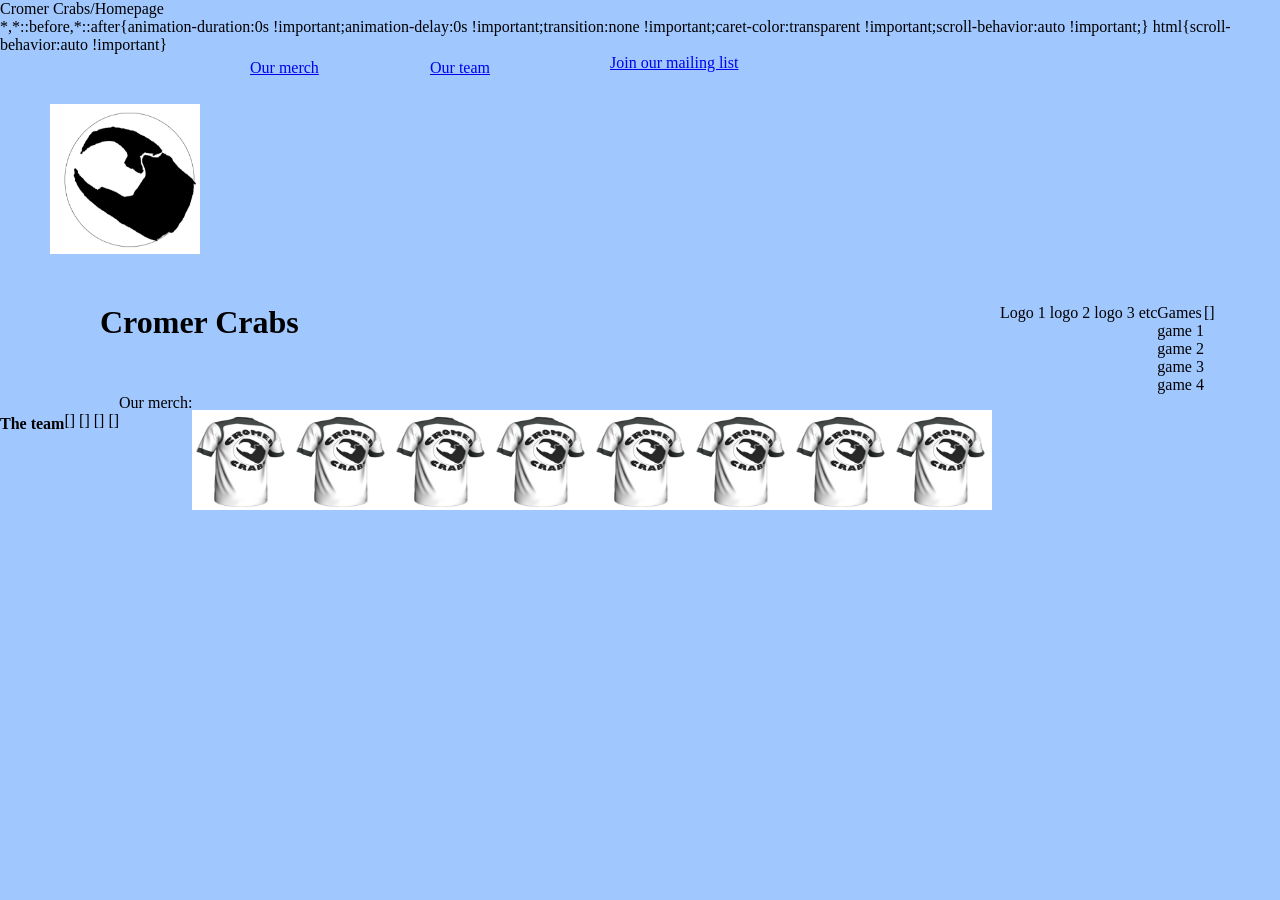
==== Homepage.html @ 5f4bd742 "images are working and now adding everything needed" ====
<!DOCTYPE html>
<html lang="en">
    <head>
        <title>Cromer Crabs/Homepage</title>
        <meta charset="UTF-8">
        <meta name="viewport" content="width=device-width, initial-scale=1.0">
        <link rel="stylesheet" href="HomeStylesheet.css">
    </head>
    <body>
        <div id="logo"><img src="real logo design 1 .png" alt="Cromer Crabs Logo" style="width:150px;height:150px;"></div>
        <div id="Nav">
            <a id="NavMerch" href="MerchStore.html">Our merch</a>
            <a id="NavTeam" href="TeamPage.html">Our team</a>
            <a id="MailingList" href="MailingList.html">Join our mailing list</a>
        </div>
        <div id="PageTitle">
            <h1 id="pagetitle">Cromer Crabs</h1>
        </div>
        <div id="Socials">Logo 1 logo 2 logo 3 etc</div>
        <div id="GamesList"> Games <br> game 1 <br> game 2 <br> game 3 <br> game 4</div>
        <div id="Events">[]</div>
        <div id="TeamProfiles"><h4>The team</h4><br> [] [] [] []</div>
        <div id="Merch page">Our merch:</div>
        <div id="MerchPreview">
            <p id="TopRow">
                <img id="MerchImg1" src="Cromer Crabs Merch.png" alt="Merch item" style="width:100px;height:100px;">
                <img id="MerchImg2" src="Cromer Crabs Merch.png" alt="Merch item" style="width:100px;height:100px;">
                <img id="MerchImg3" src="Cromer Crabs Merch.png" alt="Merch item" style="width:100px;height:100px;">
                <img id="MerchImg4" src="Cromer Crabs Merch.png" alt="Merch item" style="width:100px;height:100px;">
            </p>
            <p id="BottomRow">
                <img id="MerchImg5" src="Cromer Crabs Merch.png" alt="Merch item" style="width:100px;height:100px;">
                <img id="MerchImg6" src="Cromer Crabs Merch.png" alt="Merch item" style="width:100px;height:100px;">
                <img id="MerchImg7" src="Cromer Crabs Merch.png" alt="Merch item" style="width:100px;height:100px;">
                <img id="MerchImg8" src="Cromer Crabs Merch.png" alt="Merch item" style="width:100px;height:100px;">
            </p>
        </div>
    </body>
</html>
---- HomeStylesheet.css ----
*{
    background-color: rgb(161, 199, 255);
    display: flex;
    flex-wrap: wrap;
}
#logo{
    flex-wrap: wrap;
    margin: 50px;
    border: 25px;
}
#NavMerch{
    margin-right: 105px;
    margin-top: 5px;
    margin-bottom: 20px;
    height: 50px;
    width: 75px;
    text-align: center;
}
#NavTeam{
    margin-right: 105px;
    margin-top: 5px;
    margin-bottom: 20px;
    height: 50px;
    width: 75px;
    text-align: center;
}
#other{
    margin-right: 105px;
    margin-top: 5px;
    margin-bottom: 20px;
    height: 50px;
    width: 75px;
    text-align: center;
}
#Nav{
    height: 75px;
}
#PageTitle{
    margin-left: 100px;
    margin-right: 700px;
    width: 200px;
    height: 50px;
    text-align: center;
}
#pagetitle{
    margin: 0px;
    height: 50px;
}
body{
    margin: 0px;
}
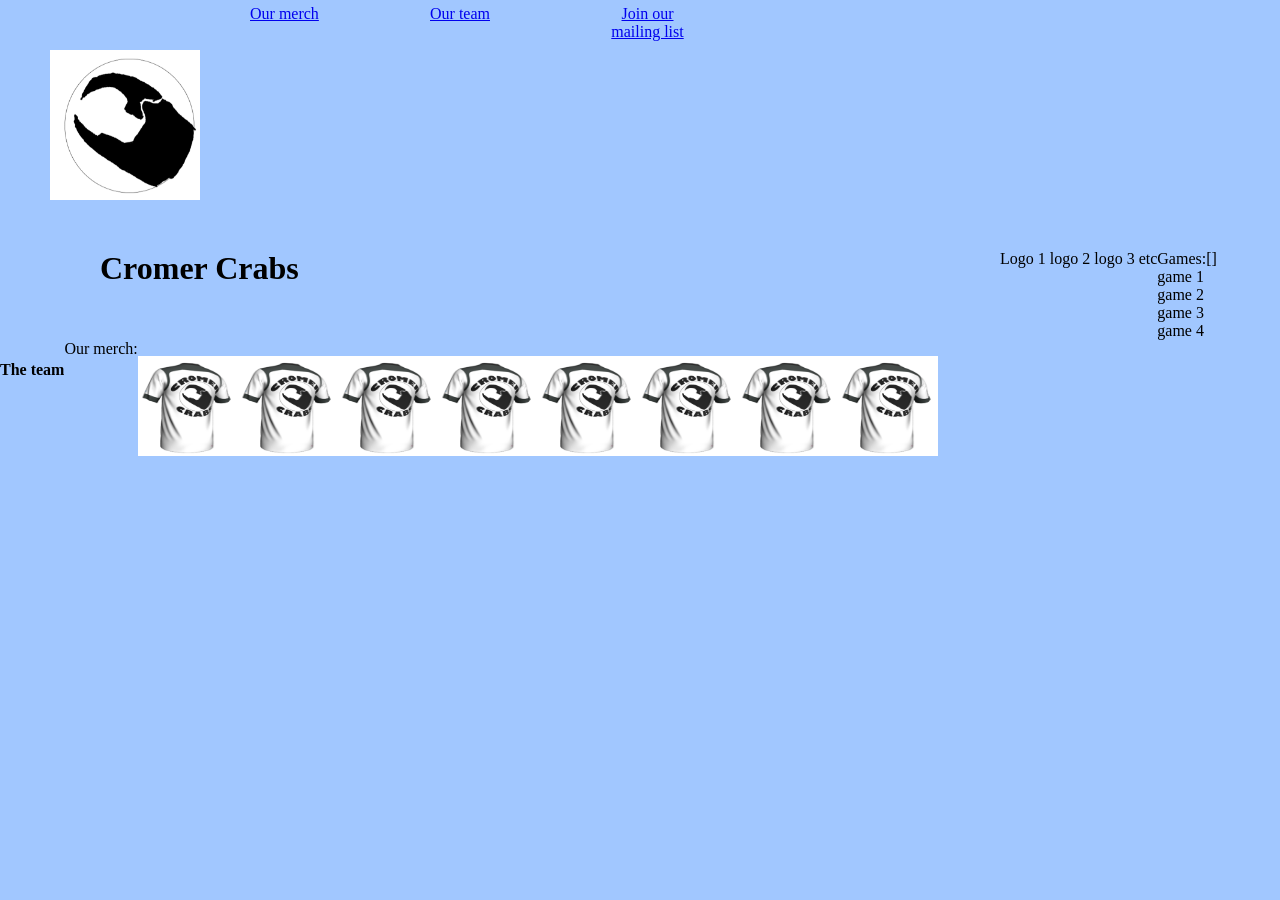
==== commit e4f8a9c3: "focusing on home page now, and the log" ====
--- a/Homepage.html
+++ b/Homepage.html
@@ -5,6 +5,7 @@
         <meta charset="UTF-8">
         <meta name="viewport" content="width=device-width, initial-scale=1.0">
         <link rel="stylesheet" href="HomeStylesheet.css">
+        <link rel="stylesheet" href="https://fonts.googleapis.com/icon?family=Material+Icons">
     </head>
     <body>
         <div id="logo"><img src="real logo design 1 .png" alt="Cromer Crabs Logo" style="width:150px;height:150px;"></div>
@@ -17,9 +18,11 @@
             <h1 id="pagetitle">Cromer Crabs</h1>
         </div>
         <div id="Socials">Logo 1 logo 2 logo 3 etc</div>
-        <div id="GamesList"> Games <br> game 1 <br> game 2 <br> game 3 <br> game 4</div>
+        <div id="GamesList"> Games: <br> game 1 <br> game 2 <br> game 3 <br> game 4</div>
         <div id="Events">[]</div>
-        <div id="TeamProfiles"><h4>The team</h4><br> [] [] [] []</div>
+        <div id="TeamProfiles"><h4>The team</h4><br> 
+            
+        </div>
         <div id="Merch page">Our merch:</div>
         <div id="MerchPreview">
             <p id="TopRow">
--- a/HomeStylesheet.css
+++ b/HomeStylesheet.css
@@ -2,6 +2,9 @@
     background-color: rgb(161, 199, 255);
     display: flex;
     flex-wrap: wrap;
+}
+head{
+    display: none;
 }
 #logo{
     flex-wrap: wrap;
@@ -24,7 +27,7 @@
     width: 75px;
     text-align: center;
 }
-#other{
+#MailingList{
     margin-right: 105px;
     margin-top: 5px;
     margin-bottom: 20px;
@@ -48,4 +51,8 @@
 }
 body{
     margin: 0px;
+}
+#TeamProfiles.img{
+    padding: 5px;
+    
 }
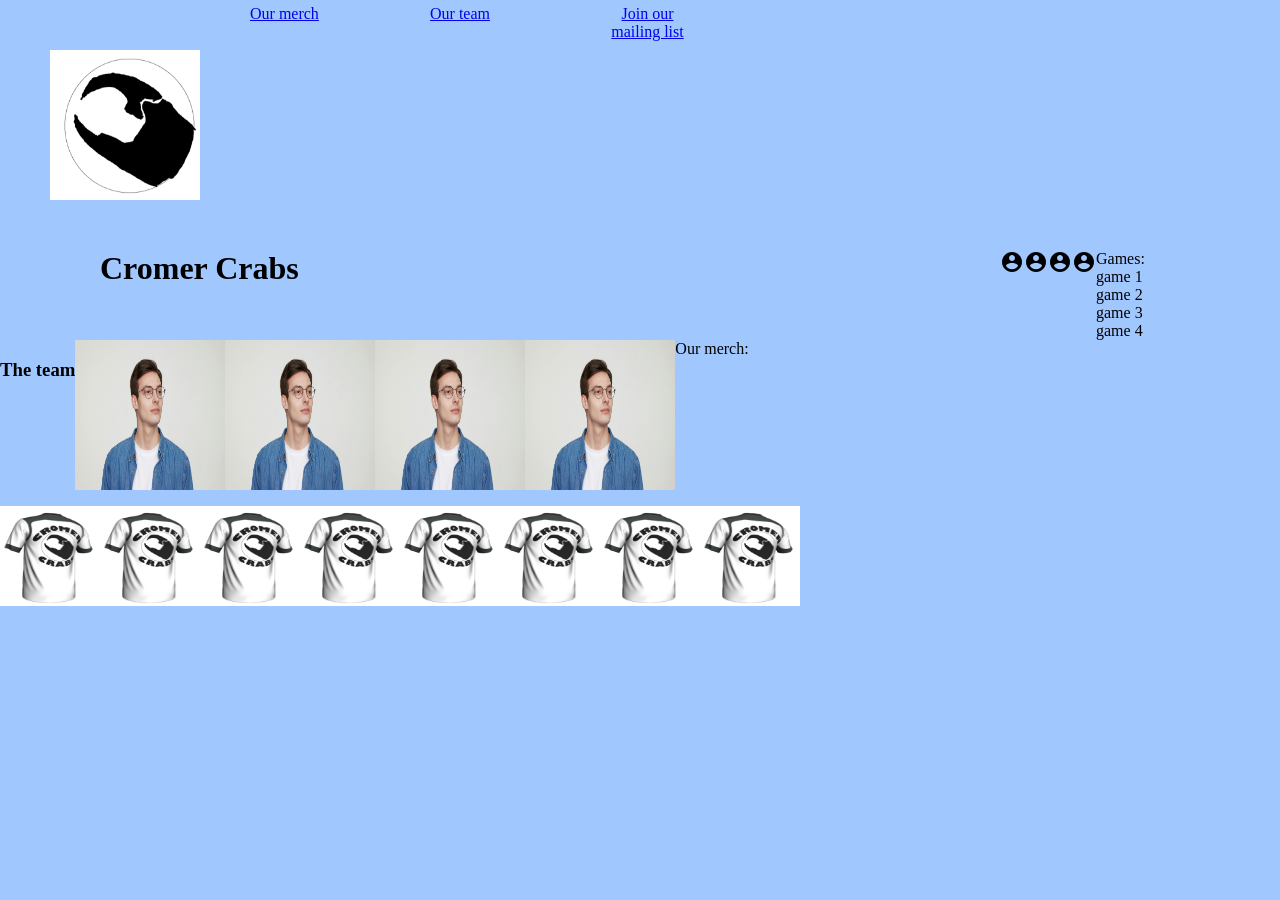
==== commit aa84dc5e: "going to attempt Java for homepage" ====
--- a/Homepage.html
+++ b/Homepage.html
@@ -17,11 +17,23 @@
         <div id="PageTitle">
             <h1 id="pagetitle">Cromer Crabs</h1>
         </div>
-        <div id="Socials">Logo 1 logo 2 logo 3 etc</div>
+        <div id="Socials">
+            <i class="material-icons">account_circle</i>
+            <i class="material-icons">account_circle</i>
+            <i class="material-icons">account_circle</i>
+            <i class="material-icons">account_circle</i>
+        </div>
         <div id="GamesList"> Games: <br> game 1 <br> game 2 <br> game 3 <br> game 4</div>
-        <div id="Events">[]</div>
-        <div id="TeamProfiles"><h4>The team</h4><br> 
+
+        <div id="Events">
             
+        </div>
+
+        <div id="TeamProfiles"><h3>The team</h3><br> 
+            <img src="Team profile.jpg" alt="Merch image" style="width:150px;height:150px;">
+            <img src="Team profile.jpg" alt="Merch image" style="width:150px;height:150px;">
+            <img src="Team profile.jpg" alt="Merch image" style="width:150px;height:150px;">
+            <img src="Team profile.jpg" alt="Merch image" style="width:150px;height:150px;">
         </div>
         <div id="Merch page">Our merch:</div>
         <div id="MerchPreview">
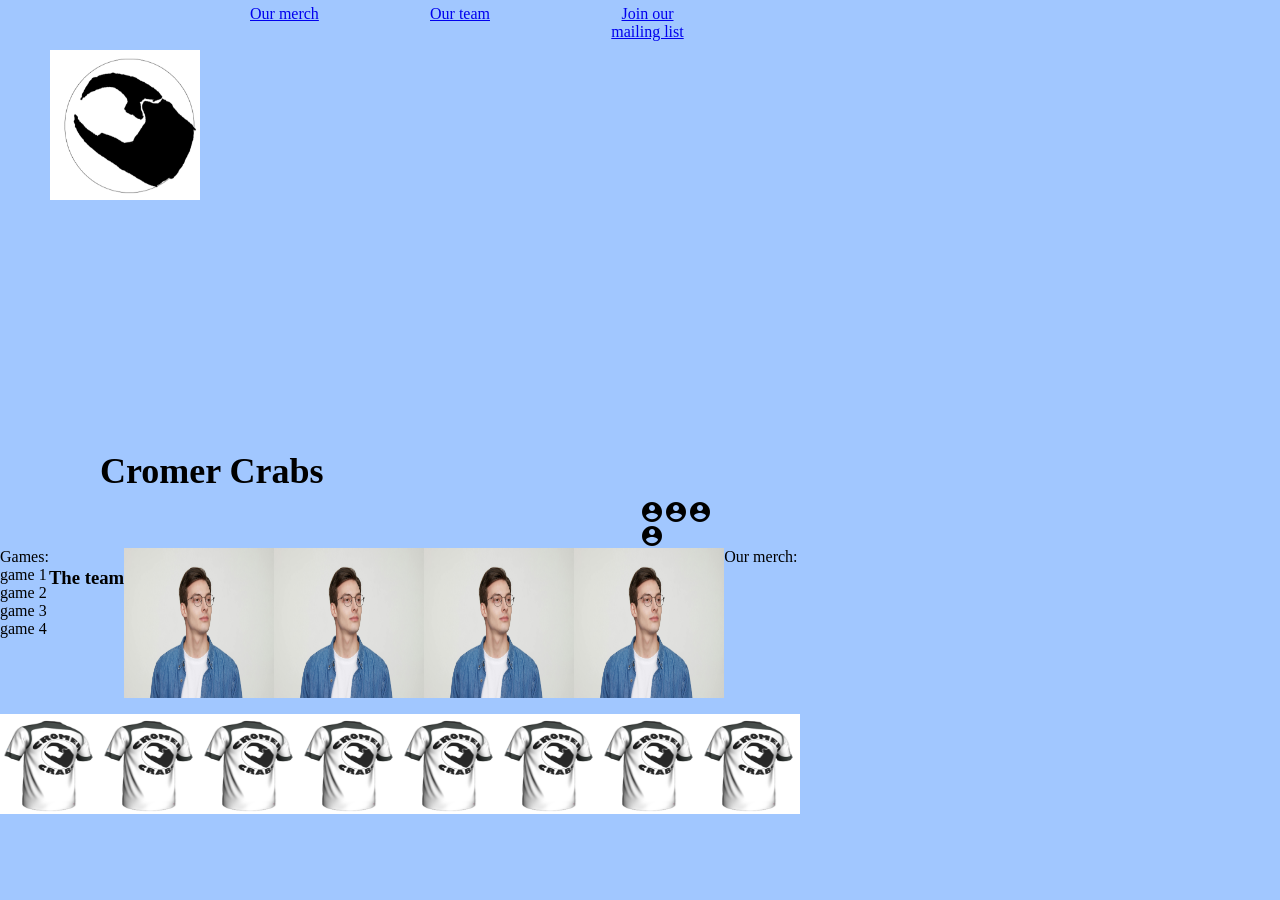
==== commit 5f58930d: "summary" ====
--- a/Homepage.html
+++ b/Homepage.html
@@ -24,7 +24,7 @@
             <i class="material-icons">account_circle</i>
         </div>
         <div id="GamesList"> Games: <br> game 1 <br> game 2 <br> game 3 <br> game 4</div>
-
+        <div id="Events"></div>
         <div id="Events">
             
         </div>
--- a/HomeStylesheet.css
+++ b/HomeStylesheet.css
@@ -39,11 +39,17 @@
     height: 75px;
 }
 #PageTitle{
+    font-size: large;
     margin-left: 100px;
     margin-right: 700px;
-    width: 200px;
+    width: 250px;
     height: 50px;
     text-align: center;
+    margin-top: 200px;
+}
+#Socials{
+    margin-left: 50%;
+    margin-right: 44%;
 }
 #pagetitle{
     margin: 0px;
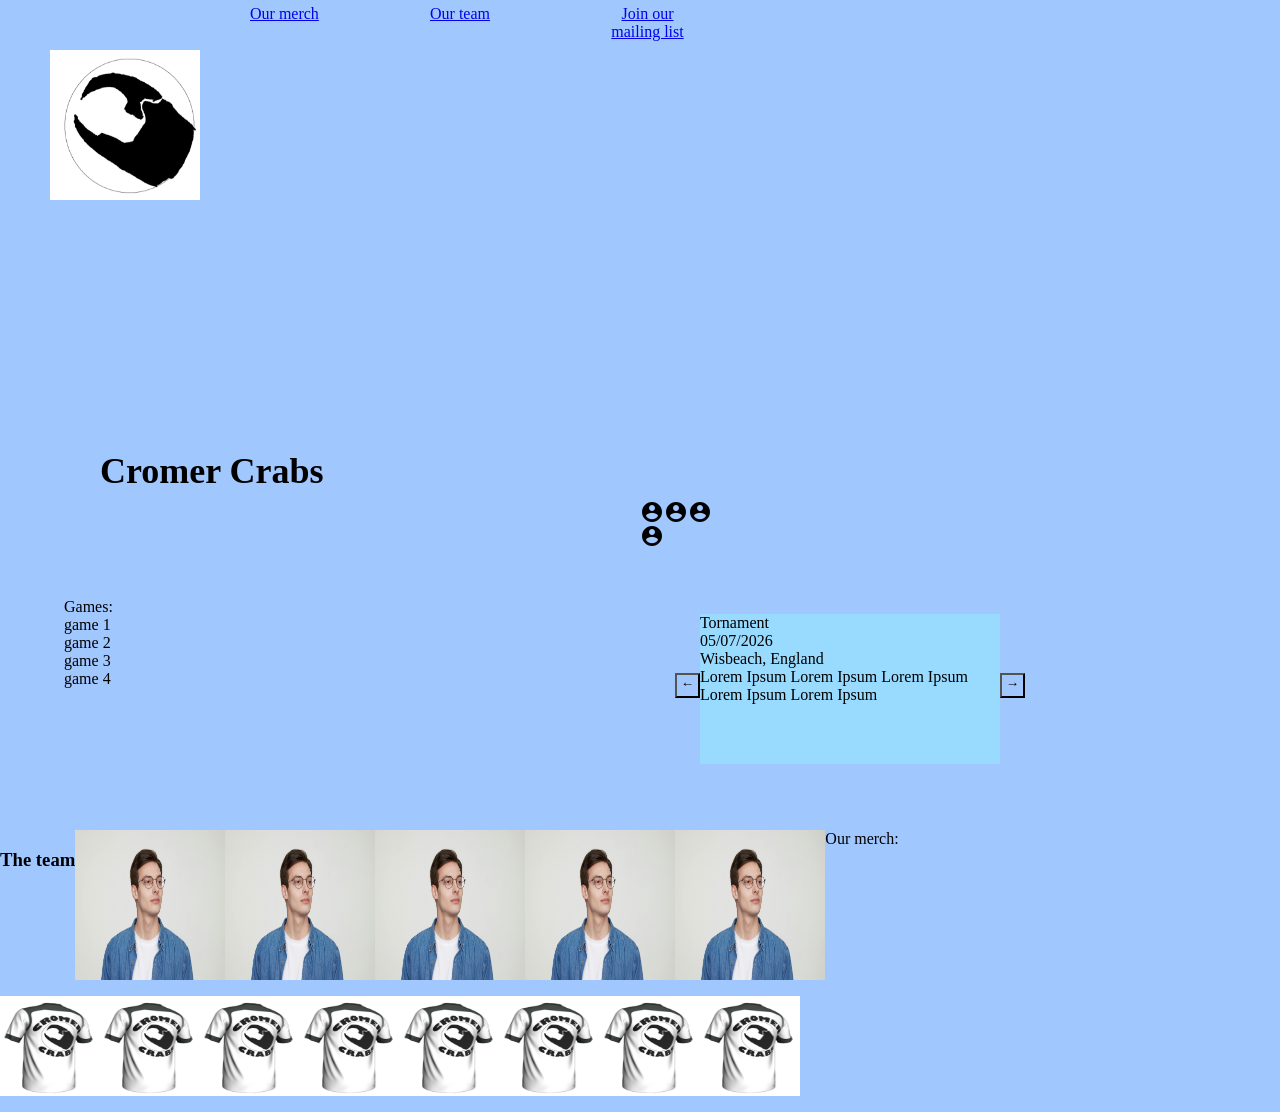
==== commit 62a9c46c: "summary" ====
--- a/Homepage.html
+++ b/Homepage.html
@@ -24,12 +24,24 @@
             <i class="material-icons">account_circle</i>
         </div>
         <div id="GamesList"> Games: <br> game 1 <br> game 2 <br> game 3 <br> game 4</div>
-        <div id="Events"></div>
         <div id="Events">
-            
+            <button onclick="EventChangeLeft()">&larr;</button>
+            <p id="Event">Tornament<br>05/07/2026<br>Wisbeach, England<br>Lorem Ipsum Lorem Ipsum Lorem Ipsum Lorem Ipsum Lorem Ipsum</p>
+            <button onclick="EventChangeRight()">&#8594;</button>
         </div>
+        <script>
+            function EventChangeLeft()
+            {
+                document.getElementById("Event").innerHTML = "Tornament<br>05/07/2026<br>Wisbeach, England<br>Lorem Ipsum Lorem Ipsum Lorem Ipsum Lorem Ipsum Lorem Ipsum";
+            }
+            function EventChangeRight()
+            {
+                document.getElementById("Event").innerHTML = "Meet & Greet<br>26/11/2026<br>New york, USA<br>Lorem Ipsum Lorem Ipsum Lorem Ipsum Lorem Ipsum Lorem Ipsum"
+            }
+        </script>
 
         <div id="TeamProfiles"><h3>The team</h3><br> 
+            <img src="Team profile.jpg" alt="Merch image" style="width:150px;height:150px;">
             <img src="Team profile.jpg" alt="Merch image" style="width:150px;height:150px;">
             <img src="Team profile.jpg" alt="Merch image" style="width:150px;height:150px;">
             <img src="Team profile.jpg" alt="Merch image" style="width:150px;height:150px;">
--- a/HomeStylesheet.css
+++ b/HomeStylesheet.css
@@ -60,5 +60,27 @@
 }
 #TeamProfiles.img{
     padding: 5px;
-    
+}
+script{
+    display: none;
+}
+#GamesList{
+    margin:50px;
+    margin-left:5%;
+}
+#Event{
+    background-color:rgb(153, 218, 255);
+    width: 300px;
+    height: 150px;
+}
+button{
+    width:25px;
+    height:25px;
+    justify-content: center;
+    margin-top: 75px;
+}
+#Events{
+    margin:50px;
+    margin-left: 40%;
+    margin-right:10%;
 }
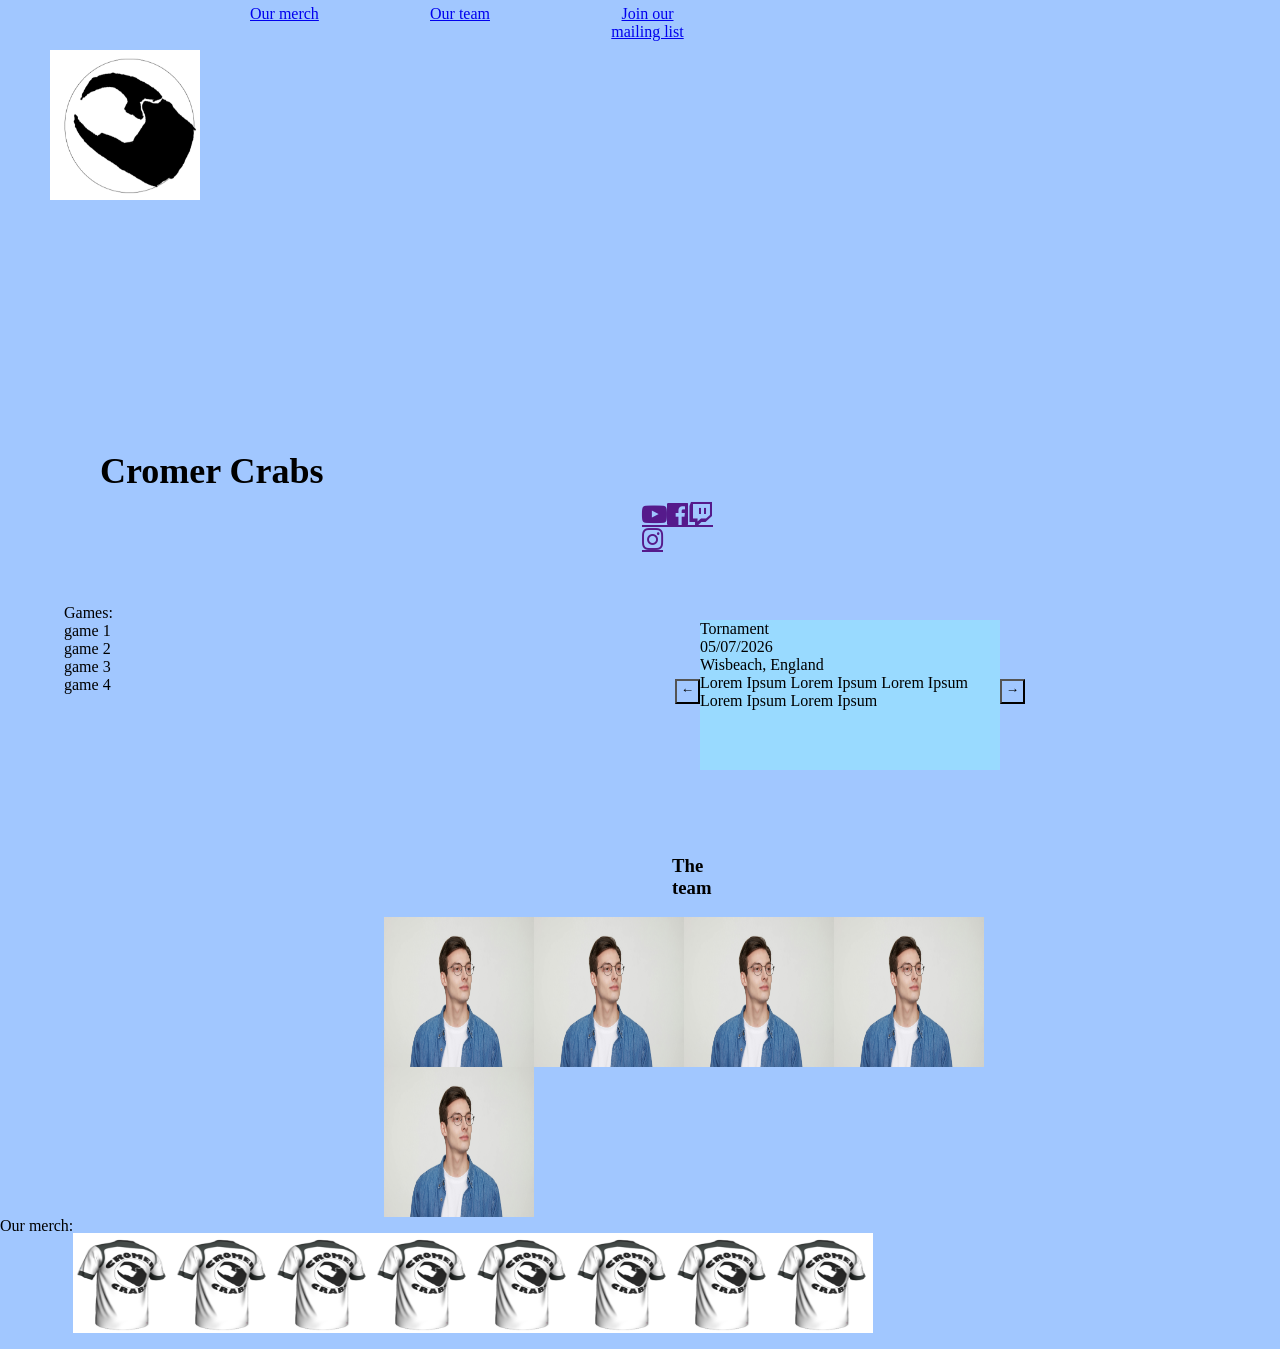
==== commit 87211a95: "getting there" ====
--- a/Homepage.html
+++ b/Homepage.html
@@ -5,7 +5,7 @@
         <meta charset="UTF-8">
         <meta name="viewport" content="width=device-width, initial-scale=1.0">
         <link rel="stylesheet" href="HomeStylesheet.css">
-        <link rel="stylesheet" href="https://fonts.googleapis.com/icon?family=Material+Icons">
+        <link rel="stylesheet" href="https://cdnjs.cloudflare.com/ajax/libs/font-awesome/4.7.0/css/font-awesome.min.css">
     </head>
     <body>
         <div id="logo"><img src="real logo design 1 .png" alt="Cromer Crabs Logo" style="width:150px;height:150px;"></div>
@@ -18,10 +18,10 @@
             <h1 id="pagetitle">Cromer Crabs</h1>
         </div>
         <div id="Socials">
-            <i class="material-icons">account_circle</i>
-            <i class="material-icons">account_circle</i>
-            <i class="material-icons">account_circle</i>
-            <i class="material-icons">account_circle</i>
+            <a href=""><i class="fa fa-youtube-play" style="font-size: 25px;"></i></a>
+            <a href=""><i class="fa fa-facebook-official" style="font-size: 25px;"></i></a>
+            <a href=""><i class="fa fa-twitch" style="font-size: 25px;"></i></a>
+            <a href=""><i class="fa fa-instagram" style="font-size: 25px;"></i></a>
         </div>
         <div id="GamesList"> Games: <br> game 1 <br> game 2 <br> game 3 <br> game 4</div>
         <div id="Events">
@@ -40,27 +40,28 @@
             }
         </script>
 
-        <div id="TeamProfiles"><h3>The team</h3><br> 
+        <div id="TeamProfiles"><h3 id="TeamPage">The team</h3><br> 
             <img src="Team profile.jpg" alt="Merch image" style="width:150px;height:150px;">
             <img src="Team profile.jpg" alt="Merch image" style="width:150px;height:150px;">
             <img src="Team profile.jpg" alt="Merch image" style="width:150px;height:150px;">
             <img src="Team profile.jpg" alt="Merch image" style="width:150px;height:150px;">
             <img src="Team profile.jpg" alt="Merch image" style="width:150px;height:150px;">
         </div>
-        <div id="Merch page">Our merch:</div>
-        <div id="MerchPreview">
-            <p id="TopRow">
-                <img id="MerchImg1" src="Cromer Crabs Merch.png" alt="Merch item" style="width:100px;height:100px;">
-                <img id="MerchImg2" src="Cromer Crabs Merch.png" alt="Merch item" style="width:100px;height:100px;">
-                <img id="MerchImg3" src="Cromer Crabs Merch.png" alt="Merch item" style="width:100px;height:100px;">
-                <img id="MerchImg4" src="Cromer Crabs Merch.png" alt="Merch item" style="width:100px;height:100px;">
-            </p>
-            <p id="BottomRow">
-                <img id="MerchImg5" src="Cromer Crabs Merch.png" alt="Merch item" style="width:100px;height:100px;">
-                <img id="MerchImg6" src="Cromer Crabs Merch.png" alt="Merch item" style="width:100px;height:100px;">
-                <img id="MerchImg7" src="Cromer Crabs Merch.png" alt="Merch item" style="width:100px;height:100px;">
-                <img id="MerchImg8" src="Cromer Crabs Merch.png" alt="Merch item" style="width:100px;height:100px;">
-            </p>
+        <div id="MerchPage">Our merch:
+            <div id="MerchPreview">
+                <p id="TopRow">
+                    <img id="MerchImg1" src="Cromer Crabs Merch.png" alt="Merch item" style="width:100px;height:100px;">
+                    <img id="MerchImg2" src="Cromer Crabs Merch.png" alt="Merch item" style="width:100px;height:100px;">
+                    <img id="MerchImg3" src="Cromer Crabs Merch.png" alt="Merch item" style="width:100px;height:100px;">
+                    <img id="MerchImg4" src="Cromer Crabs Merch.png" alt="Merch item" style="width:100px;height:100px;">
+                </p>
+                <p id="BottomRow">
+                    <img id="MerchImg5" src="Cromer Crabs Merch.png" alt="Merch item" style="width:100px;height:100px;">
+                    <img id="MerchImg6" src="Cromer Crabs Merch.png" alt="Merch item" style="width:100px;height:100px;">
+                    <img id="MerchImg7" src="Cromer Crabs Merch.png" alt="Merch item" style="width:100px;height:100px;">
+                    <img id="MerchImg8" src="Cromer Crabs Merch.png" alt="Merch item" style="width:100px;height:100px;">
+                </p>
+            </div>
         </div>
     </body>
 </html>
--- a/HomeStylesheet.css
+++ b/HomeStylesheet.css
@@ -50,6 +50,7 @@
 #Socials{
     margin-left: 50%;
     margin-right: 44%;
+    padding: 2px;
 }
 #pagetitle{
     margin: 0px;
@@ -83,4 +84,12 @@
     margin:50px;
     margin-left: 40%;
     margin-right:10%;
+}
+#TeamPage{
+    margin-left: 45%;
+    margin-right: 45%;
+}
+#TeamProfiles{
+    margin-left: 30%;
+    margin-right: 20%;
 }
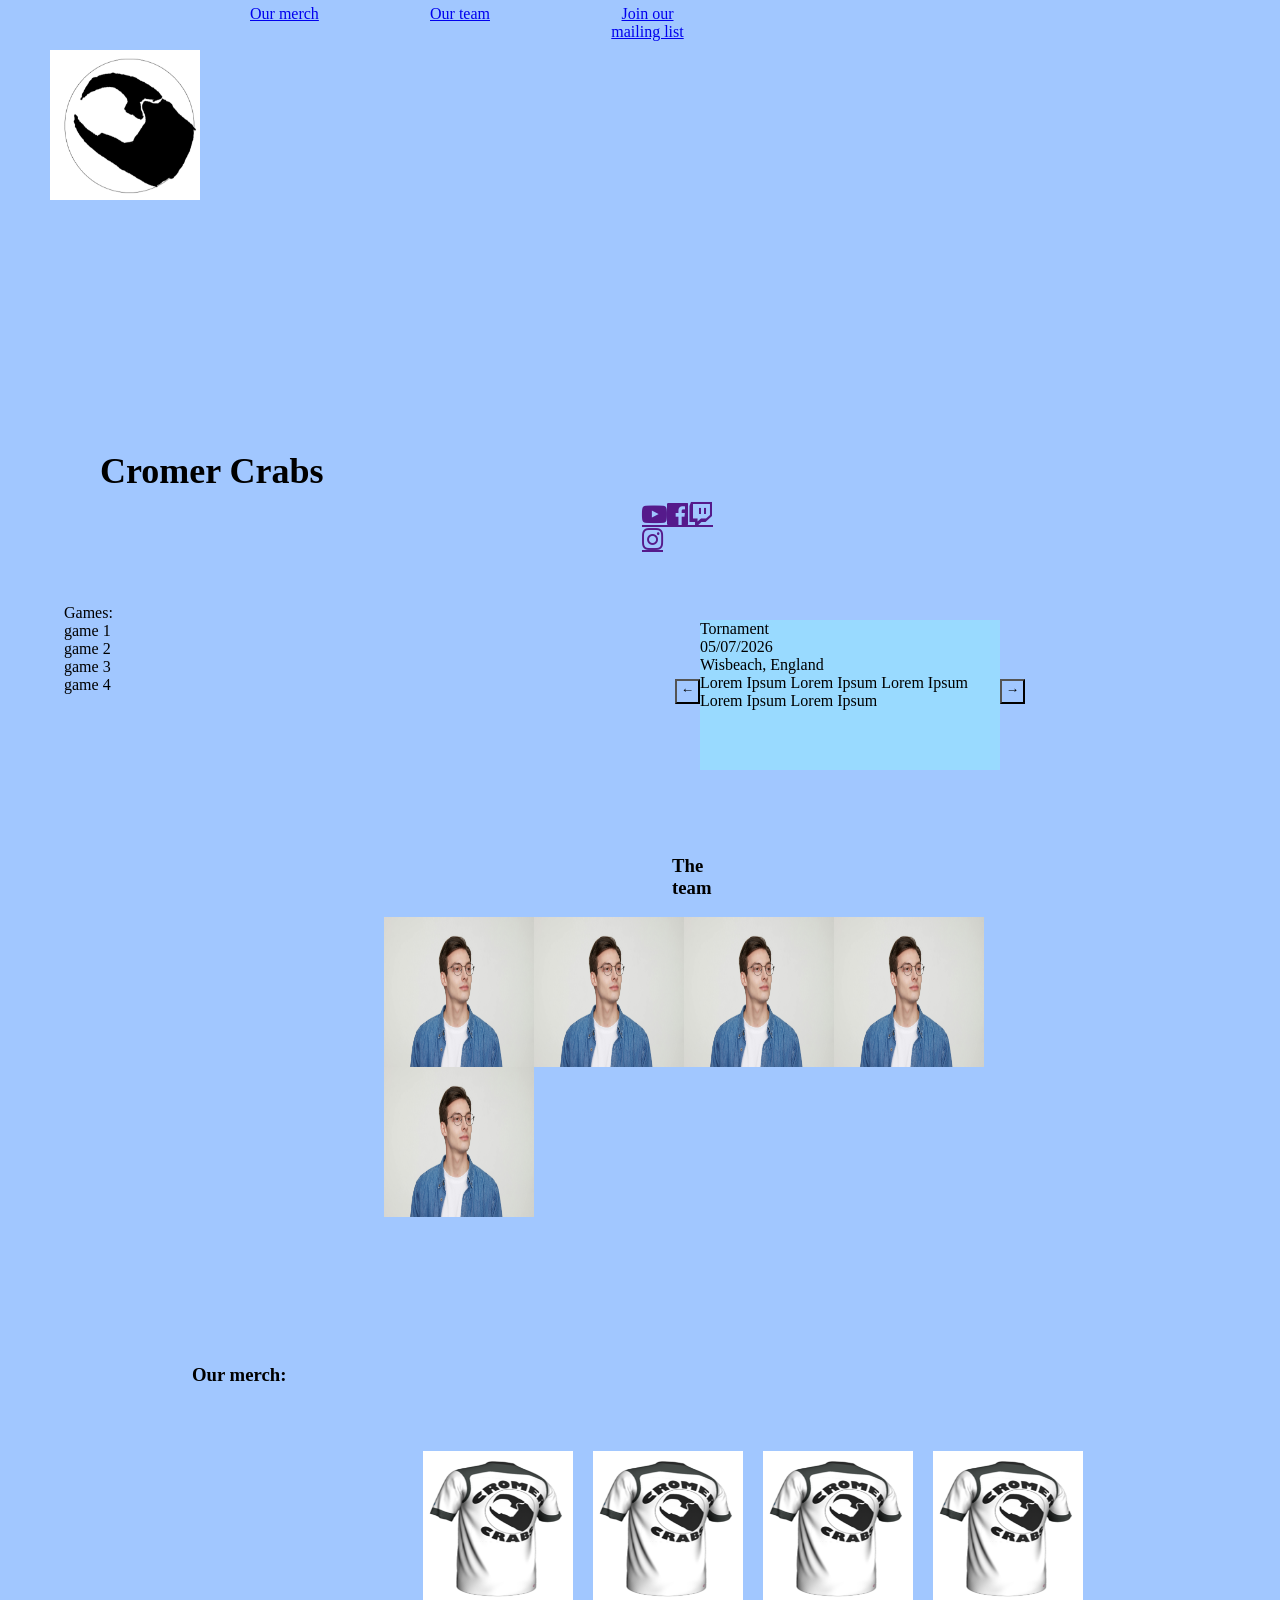
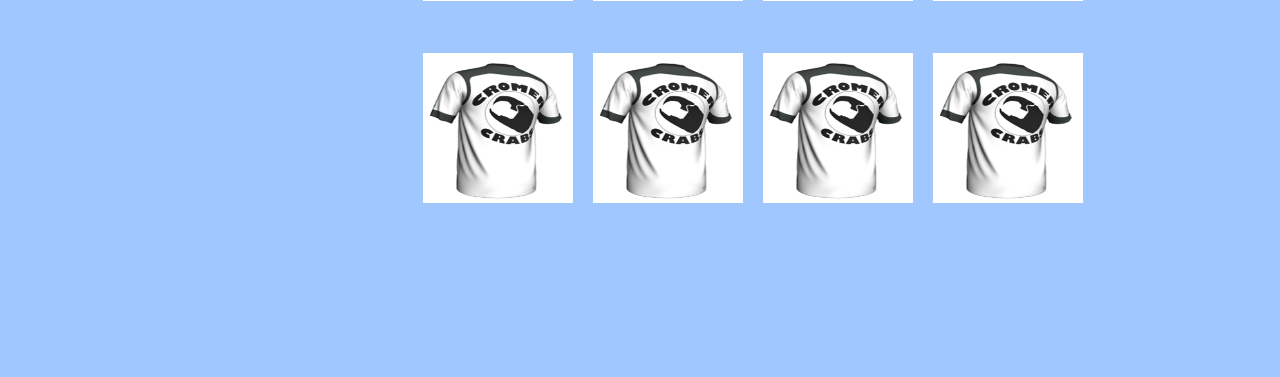
==== commit 77021fb2: "s" ====
--- a/Homepage.html
+++ b/Homepage.html
@@ -36,7 +36,7 @@
             }
             function EventChangeRight()
             {
-                document.getElementById("Event").innerHTML = "Meet & Greet<br>26/11/2026<br>New york, USA<br>Lorem Ipsum Lorem Ipsum Lorem Ipsum Lorem Ipsum Lorem Ipsum"
+                document.getElementById("Event").innerHTML = "Meet & Greet<br>26/11/2026<br>New York, USA<br>Lorem Ipsum Lorem Ipsum Lorem Ipsum Lorem Ipsum Lorem Ipsum"
             }
         </script>
 
@@ -47,19 +47,19 @@
             <img src="Team profile.jpg" alt="Merch image" style="width:150px;height:150px;">
             <img src="Team profile.jpg" alt="Merch image" style="width:150px;height:150px;">
         </div>
-        <div id="MerchPage">Our merch:
+        <div id="MerchPage"><h3>Our merch:</h3>
             <div id="MerchPreview">
                 <p id="TopRow">
-                    <img id="MerchImg1" src="Cromer Crabs Merch.png" alt="Merch item" style="width:100px;height:100px;">
-                    <img id="MerchImg2" src="Cromer Crabs Merch.png" alt="Merch item" style="width:100px;height:100px;">
-                    <img id="MerchImg3" src="Cromer Crabs Merch.png" alt="Merch item" style="width:100px;height:100px;">
-                    <img id="MerchImg4" src="Cromer Crabs Merch.png" alt="Merch item" style="width:100px;height:100px;">
+                    <img id="MerchImg1" src="Cromer Crabs Merch.png" alt="Merch item" style="width:150px;height:150px;">
+                    <img id="MerchImg2" src="Cromer Crabs Merch.png" alt="Merch item" style="width:150px;height:150px;">
+                    <img id="MerchImg3" src="Cromer Crabs Merch.png" alt="Merch item" style="width:150px;height:150px;">
+                    <img id="MerchImg4" src="Cromer Crabs Merch.png" alt="Merch item" style="width:150px;height:150px;">
                 </p>
                 <p id="BottomRow">
-                    <img id="MerchImg5" src="Cromer Crabs Merch.png" alt="Merch item" style="width:100px;height:100px;">
-                    <img id="MerchImg6" src="Cromer Crabs Merch.png" alt="Merch item" style="width:100px;height:100px;">
-                    <img id="MerchImg7" src="Cromer Crabs Merch.png" alt="Merch item" style="width:100px;height:100px;">
-                    <img id="MerchImg8" src="Cromer Crabs Merch.png" alt="Merch item" style="width:100px;height:100px;">
+                    <img id="MerchImg5" src="Cromer Crabs Merch.png" alt="Merch item" style="width:150px;height:150px;">
+                    <img id="MerchImg6" src="Cromer Crabs Merch.png" alt="Merch item" style="width:150px;height:150px;">
+                    <img id="MerchImg7" src="Cromer Crabs Merch.png" alt="Merch item" style="width:150px;height:150px;">
+                    <img id="MerchImg8" src="Cromer Crabs Merch.png" alt="Merch item" style="width:150px;height:150px;">
                 </p>
             </div>
         </div>
--- a/HomeStylesheet.css
+++ b/HomeStylesheet.css
@@ -92,4 +92,36 @@
 #TeamProfiles{
     margin-left: 30%;
     margin-right: 20%;
+}
+#MerchPage{
+    margin:10%;
+    margin-left:15%;
+}
+#MerchPreview{
+    margin:20px;
+    margin-left: 23%;
+}
+#MerchImg1{
+    padding: 10px;
+}
+#MerchImg2{
+    padding: 10px;
+}
+#MerchImg3{
+    padding: 10px;
+}
+#MerchImg4{
+    padding: 10px;
+}
+#MerchImg5{
+    padding: 10px;
+}
+#MerchImg6{
+    padding: 10px;
+}
+#MerchImg7{
+    padding: 10px;
+}
+#MerchImg8{
+    padding: 10px;
 }
